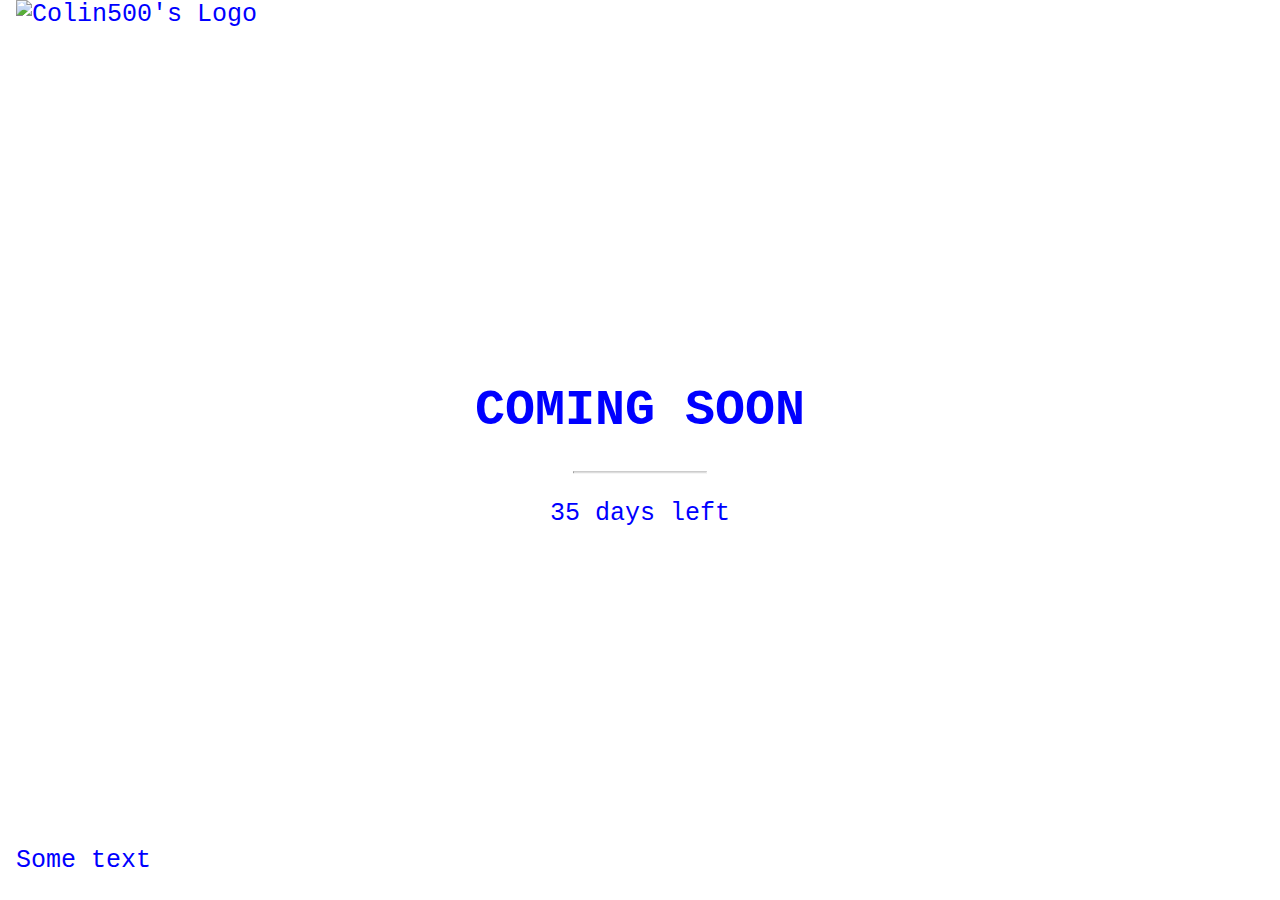
==== comingsoon.html @ bbb11dda "Rename index.html to comingsoon.html" ====
<!DOCTYPE html>
<html>
    <head>
  <link rel="shortcut icon" type="image/x-icon" href="My Logo.png" />
</head>
<style>
body, html {
    height: 100%;
    margin: 0;
}

.bgimg {
    background-image: url('https://support.apple.com/library/APPLE/APPLECARE_ALLGEOS/Product_Help/en_US/PUBLIC_USERS/133281/S1596_classicSpiral.png');
    height: 100%;
    background-position: center;
    background-size: cover;
    position: relative;
    color: blue;
    font-family: "Courier New", Courier, monospace;
    font-size: 25px;
}

.topleft {
    position: absolute;
    top: 0;
    left: 16px;
}

.bottomleft {
    position: absolute;
    bottom: 0;
    left: 16px;
}

.middle {
    position: absolute;
    top: 50%;
    left: 50%;
    transform: translate(-50%, -50%);
    text-align: center;
}

hr {
    margin: auto;
    width: 40%;
}
</style>
<body>

<div class="bgimg">
  <div class="topleft">
    <img src="colin500.github.io/My Logo.png" alt="Colin500's Logo" style="width:150px;height:150px;">
  </div>
  <div class="middle">
    <h1>COMING SOON</h1>
    <hr>
    <p>35 days left</p>
  </div>
  <div class="bottomleft">
    <p>Some text</p>
  </div>
</div>

</body>
</html>
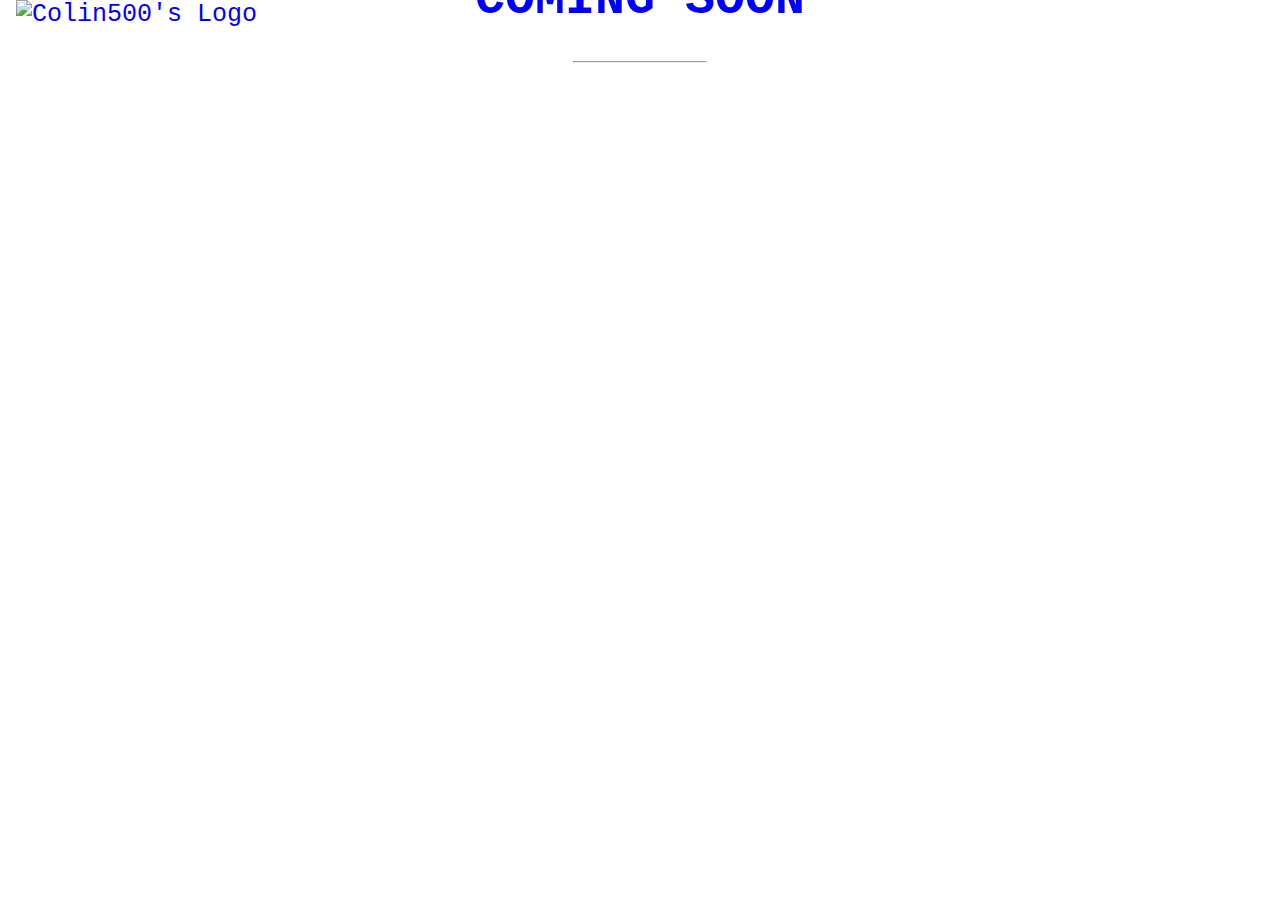
==== commit 4c478ae3: "Update comingsoon.html" ====
--- a/comingsoon.html
+++ b/comingsoon.html
@@ -10,7 +10,7 @@
 }
 
 .bgimg {
-    background-image: url('https://support.apple.com/library/APPLE/APPLECARE_ALLGEOS/Product_Help/en_US/PUBLIC_USERS/133281/S1596_classicSpiral.png');
+    background-color: #193e7a
     height: 100%;
     background-position: center;
     background-size: cover;
@@ -53,8 +53,7 @@
   </div>
   <div class="middle">
     <h1>COMING SOON</h1>
-    <hr>
-    <p>35 days left</p>
+      <hr>
   </div>
   <div class="bottomleft">
     <p>Some text</p>
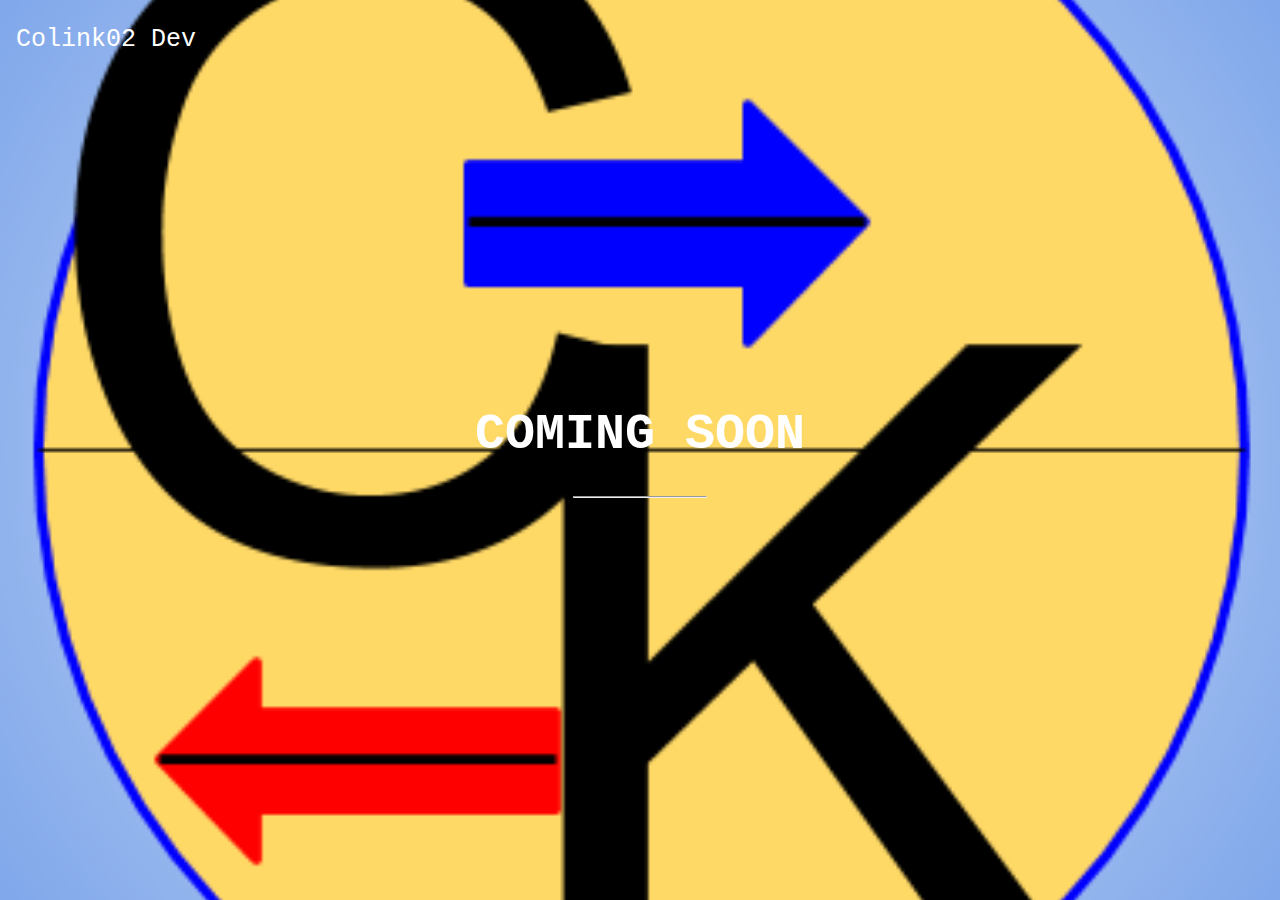
==== commit 2732f05d: "Update comingsoon.html" ====
--- a/comingsoon.html
+++ b/comingsoon.html
@@ -1,8 +1,5 @@
 <!DOCTYPE html>
 <html>
-    <head>
-  <link rel="shortcut icon" type="image/x-icon" href="My Logo.png" />
-</head>
 <style>
 body, html {
     height: 100%;
@@ -10,12 +7,12 @@
 }
 
 .bgimg {
-    background-color: #193e7a
+    background-image: url('My Logo.png');
     height: 100%;
     background-position: center;
     background-size: cover;
     position: relative;
-    color: blue;
+    color: white;
     font-family: "Courier New", Courier, monospace;
     font-size: 25px;
 }
@@ -49,16 +46,49 @@
 
 <div class="bgimg">
   <div class="topleft">
-    <img src="colin500.github.io/My Logo.png" alt="Colin500's Logo" style="width:150px;height:150px;">
+      <p>Colink02 Dev</p>
   </div>
   <div class="middle">
     <h1>COMING SOON</h1>
-      <hr>
+    <hr>
+    <p id="demo" style="font-size:30px"></p>
   </div>
   <div class="bottomleft">
-    <p>Some text</p>
+    <p></p>
   </div>
 </div>
 
+<script>
+// Set the date we're counting down to
+var countDownDate = new Date("May 30, 2017 12:30:00").getTime();
+
+// Update the count down every 1 second
+var countdownfunction = setInterval(function() {
+
+    // Get todays date and time
+    var now = new Date().getTime();
+    
+    // Find the distance between now an the count down date
+    var distance = countDownDate - now;
+    
+    // Time calculations for days, hours, minutes and seconds
+    var days = Math.floor(distance / (1000 * 60 * 60 * 24));
+    var hours = Math.floor((distance % (1000 * 60 * 60 * 24)) / (1000 * 60 * 60));
+    var minutes = Math.floor((distance % (1000 * 60 * 60)) / (1000 * 60));
+    var seconds = Math.floor((distance % (1000 * 60)) / 1000);
+    
+    // Output the result in an element with id="demo"
+    document.getElementById("demo").innerHTML = days + "d " + hours + "h "
+    + minutes + "m " + seconds + "s ";
+    
+    // If the count down is over, write some text 
+    if (distance < 0) {
+        clearInterval(countdownfunction);
+        document.getElementById("demo").innerHTML = "EXPIRED";
+    }
+}, 1000);
+</script>
+
 </body>
 </html>
+
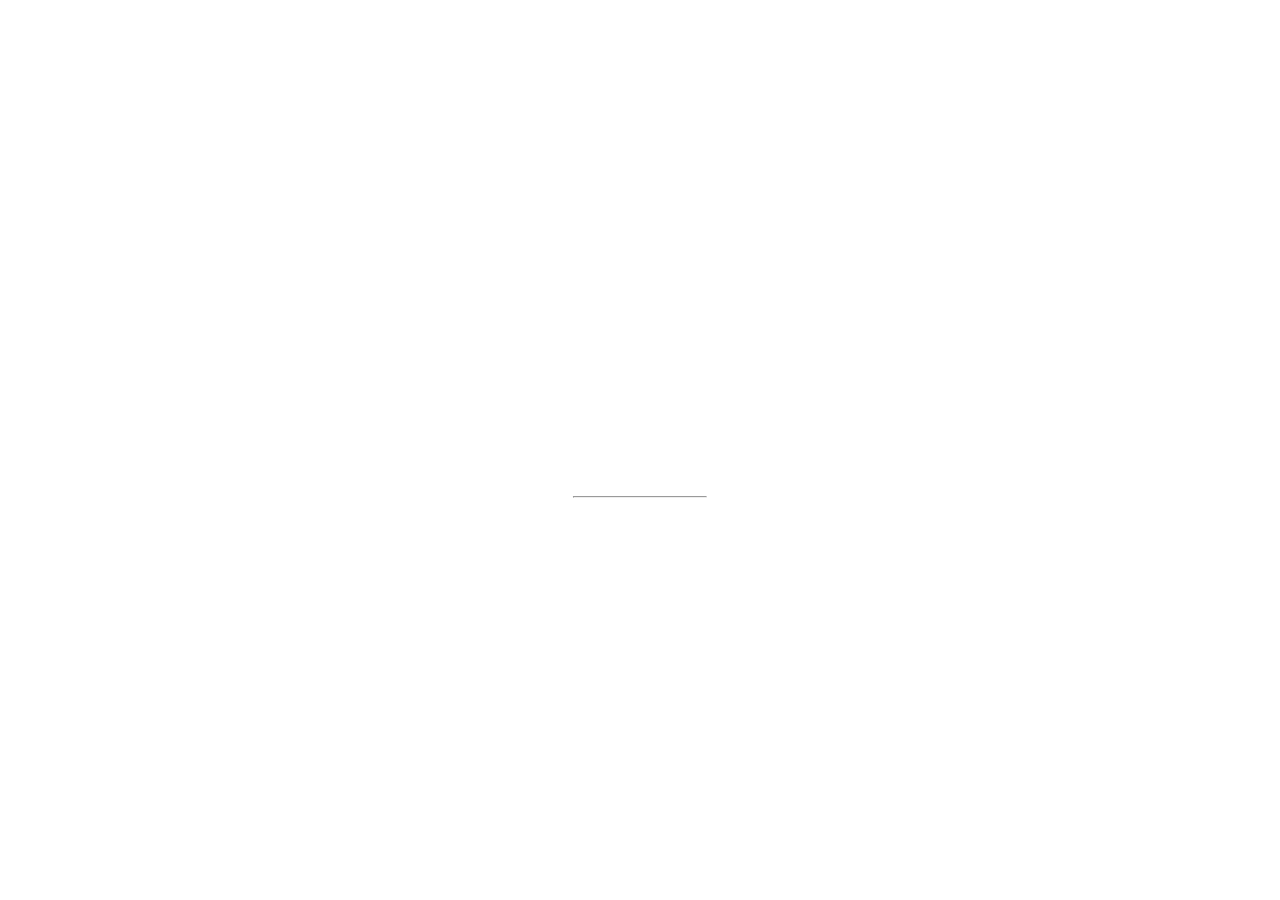
==== commit e7467008: "Update comingsoon.html" ====
--- a/comingsoon.html
+++ b/comingsoon.html
@@ -7,7 +7,7 @@
 }
 
 .bgimg {
-    background-image: url('My Logo.png');
+    background-image: url('photos/My Logo.png');
     height: 100%;
     background-position: center;
     background-size: cover;
